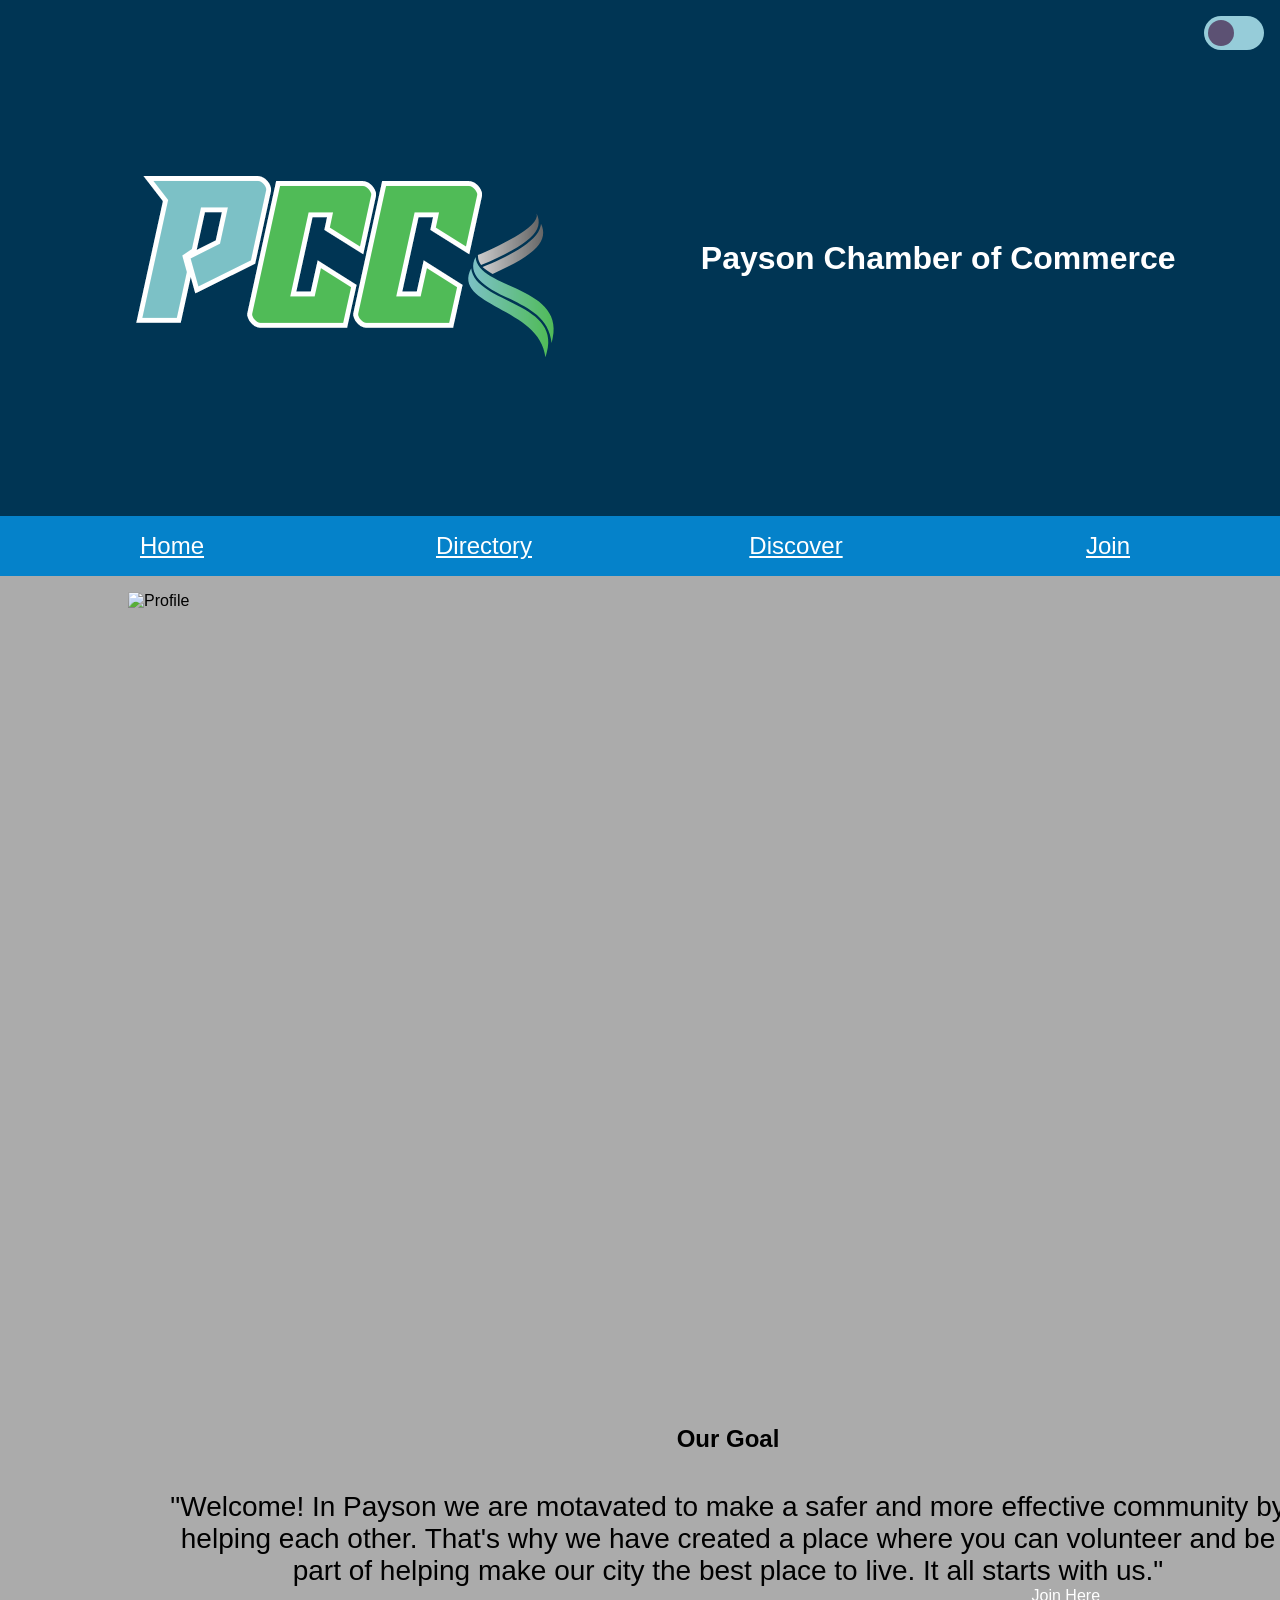
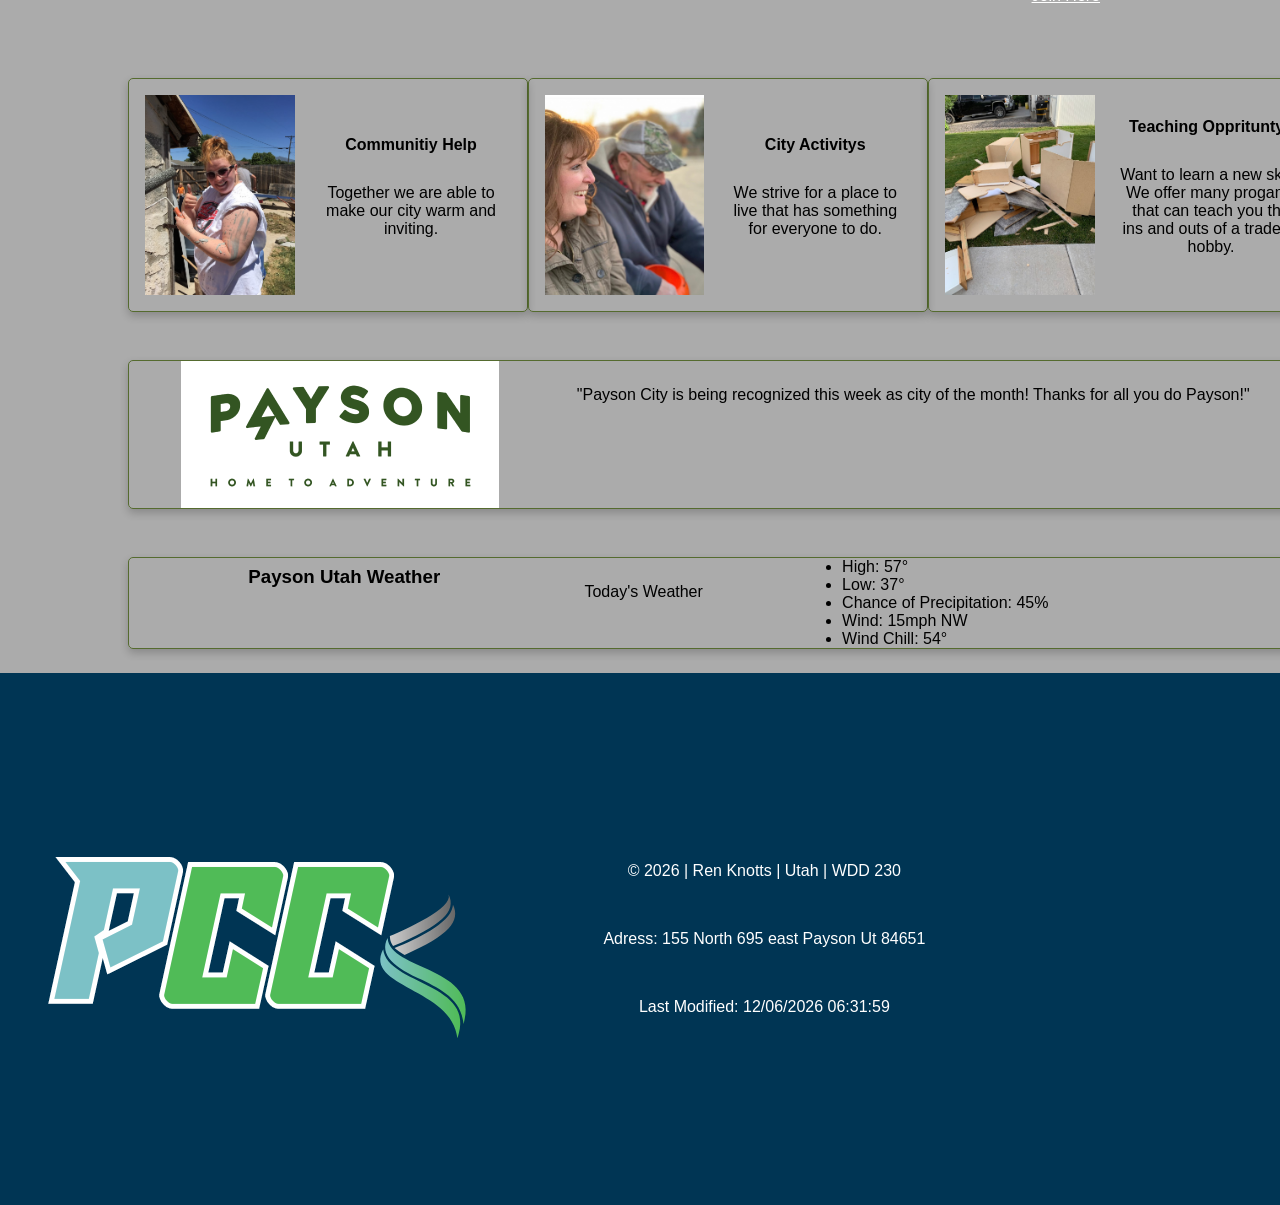
==== chamber/index.html @ fceb8f00 "push" ====
<!DOCTYPE html>
<html lang="en-US">
    <head>
        <meta charset="utf-8">
        <meta name="viewport" content="width=device-width,initial-scale=1.0">
        <title>Payson Chamber of Commerce and Discover</title>
        <meta name="description" content="Welcome to the Website for Paysons Chamber of Commerce, here we are motavated by making a safer, effective compunitiy by helping each other.">
        <meta name="author" content="Ren Knotts">
        <meta property="og:title" content="Ren Knotts | WDD 230 Home">
        <meta property="og:type" content="website">
        <meta property="og:url" content="https://renold031116.github.io">
        <meta property="image"  content="https://github.com/renold031116/wdd230/blob/main/images/family.png">
        <link rel="icon" href="favicon.ico">
        <link rel="stylesheet" href="styles/normalize.css">
        <link rel="stylesheet" href="styles/base.css">
        <link rel="stylesheet" href="styles/medium.css">
        <link rel="stylesheet" href="styles/larger.css">
      
    
    </head>
    <body>
        <header>
            <img class="logo" src="images/logo.png" alt="brand">
            <h1>Payson Chamber of Commerce</h1>
            <label class="switch" for="darkModeToggle">
                <input type="checkbox" id="darkModeToggle" onchange="darkMode()">
                <span class="slider round"></span>
            </label>
          </header>

          <nav class="navigation">
            <a href="index.html">Home</a>
            <a href="directory.html">Directory</a>
            <a href="discover.html">Discover</a>
            <a href="join.html">Join</a>
          </nav>

          <button id="menu"></button>
        <main class="grid">
            <source media="(max-width:960px)" srcset="image/wdd230-org-medium.webp">
            <source media="(max-width:400px)" srcset="image/wdd230-org-small.webp">
            <div class="hero">
            <img class="hero-image" src="images/wdd230-org-large.webp" alt="Profile" width="1500" height="960">
        </div> 
        <h2>Our Goal</h2>
        <div class="box">
            
            <p>"Welcome! In Payson we are motavated to make a safer and more effective community by helping each other. That's why we have created a place where you can volunteer and be part of helping make our city the best place to live. It all starts with us." <a class="button" href="join.html">Join Here</a></p>
            
    </div>
   
            <div class="one">
             
                <section class="card1">
                    
                <img src="images/serve.JPG" alt="help">
                <div class="content">
                    <h4>Communitiy Help</h4>
                <p>Together we are able to make our city warm and inviting.</p>

                </div>
            </section>
     
                <section class="card1">
                <img  src="images/friends.JPG" alt="help">
                <div class="content">
                    <h4>City Activitys</h4>
                    <p>We strive for a place to live that has something for everyone to do.</p>
                </div>
                 
            </section>
            
                <section class="card1">
                    <img  src="images/cleanup.JPG" alt="help">
                    <div class="content">     
                        <h4>Teaching Opprituntys</h4>
                        <p>Want to learn a new skill? We offer many progams that can teach you the ins and outs of a trade or hobby.</p>
                    </div>
                   
                </section>
            </div>

          
            
            <section class="card2">
                
                <img src="images/payson.png" alt="good">
                <p>"Payson City is being recognized this week as city of the month! Thanks for all you do Payson!"</p>

            </section>
            
            <section class="card2">
                <h3>Payson Utah Weather</h3>
                <p>Today's Weather
                    <ul> 
                       <li>High: 57&deg;</li>
                       <li>Low: 37&deg;</li>
                       <li>Chance of Precipitation: 45%</li>
                       <li>Wind: 15mph NW</li>
                       <li>Wind Chill: <span id="windChill"></span>&deg;</li>  
                </ul> </p>
                <script src="scripts/windchill.js"></script>
            

            </section>
        </main>
        <footer>
            <img class="logo1" src="images/logo.png" alt="brand">
            <section class="card">
            <p>&copy; <span id="year"></span> | Ren Knotts | Utah | WDD 230</p>
            <p>Adress: 155 North 695 east Payson Ut 84651</p>
            <p id="lastModified"></p>
        </section>
        </footer>
        <script src="scripts/getdates.js"></script>
    </body>
   
</html>
---- chamber/styles/base.css ----
@import url('https://fonts.googleapis.com/css2?family=Georgia&family=Arial+Black&display=swap');
*{
    margin: 0;
    padding: 0;
    box-sizing: border-box;
 }

.hero{
  display: flex;
  flex-direction: row;
  padding-top: 1rem;
  grid-column: 1/6;
}


  
  .hero img {
    width: 100%;
    height: auto;
    
  }
 
 
header{
    background: #003554; 
    color: white;
    font-family: Verdana, Geneva, Tahoma, sans-serif;
    padding: .5rem;
    display: flex;
    flex-direction: row;
    justify-content: space-evenly;
    align-items: center;
    grid-column: 1/6;
}
body{
    background-color:#ababab;
    grid-template-columns: 1fr 1fr 1fr 1fr 1fr;
    display: grid;
    font-family: Arial, Helvetica, sans-serif;
    font-size: medium;
    grid-column: 1/6;
}
nav{
    background-color:#0582CA ;
    flex-direction:row;
    padding: 1rem;
    grid-column: 1/6;
    font-size: 1.5em;
    text-align: center;
    display: flex;
   
}

nav a{
    color: white;
    list-style: none;
    color: #fff;
    
    text-align: center;
}

.box{
    padding: .5rem .75rem;
    text-align: center;
    font-size: 1.75rem;
    grid-column: 1/8;
    display: flex;
    align-content: center;
}
.button{
  margin-left: 60%;
font-size: medium;
    color:white;
    display: flex;
    flex-direction: row;
    margin-bottom: 1rem;
    justify-content: space-evenly;
   grid-column: 1.8;
   align-content: center;
}

#menu{
    padding: .5rem .75rem;
  }

  #menu::before {
    content: "☰";
   
    
  }
  .grid{
    display: grid;
    align-items: center;
}
.card1  {
    width: 400px;
    grid-column: 1/6;
    box-shadow: 0 4px 8px 0 rgba(0,0,0,0.2);
    border-radius: 5px;
    border: 1px solid darkolivegreen;
    margin-top: 1.5rem;
    margin-bottom: 1.5rem;
    justify-content: space-evenly;
   

  }

  .card2{
    width: 100%;
    grid-column: 1/6;
    box-shadow: 0 4px 8px 0 rgba(0,0,0,0.2);
    border-radius: 5px;
    border: 1px solid darkolivegreen;
    margin-top: 1.5rem;
    margin-bottom: 1.5rem;
   
  }
  .card3{
    width: 35%;
    grid-column: 1/6;
    display: flex;
    flex-direction: column;
    box-shadow: 0 4px 8px 0 rgba(0,0,0,0.2);
    border-radius: 5px;
    border: 1px solid darkolivegreen;
    margin-top: .5rem;
    margin-bottom: 1.5rem;
    padding-top: .5rem;
    padding-left: .5rem;
    padding-right: .5rem;
    padding-bottom: .5rem;
    background-color: aquamarine;
  }

  .card3 h2{
    background-color: #0582CA ;
    color:white;
    
  }
.card3 li {
padding-top: .5rem;
}
  #menu.open::before {
    content: "❎";
  }
  .card4{
    width: 35%;
    grid-column: 1/6;
    display: flex;
    flex-direction: column;
    box-shadow: 0 4px 8px 0 rgba(0,0,0,0.2);
    border-radius: 5px;
    border: 1px solid darkolivegreen;
    margin-top: .5rem;
    margin-bottom: 1.5rem;
    padding-left: .5rem;
    padding-right: .5rem;
    padding-bottom: .5rem;
    
    

  }

  
  .one{
    display: flex;
    grid-column: 1/6;
  }
 
  .card4 img{
    padding-top: .5rem;
    width: 515px;
    height: auto;
  }
 
  footer{
    background: #003554; 
    color: white;
    padding: 1rem;
    text-align: center;
    grid-column: 1/6;
    display: flex;
    flex-direction: row;

}

main {

    width:80%;
    grid-column: 1/6;
    margin: 0 auto;
    
    
}



h2{
  margin-top: 5%;
    text-align: center;
    padding: 5px;
    align-items: center;
    grid-column: 1/6;

}

h3, h4{
 
    text-align: center;
    padding: 5px;
    align-items: center;
    grid-column: 1/6;
    padding-top: .5rem;
    
    
}


p{
    text-align: center;
    
    padding: 25px;
    align-items: center;
    
}
.card{
  align-content: center;
  margin-left: 5%;
  justify-content: space-evenly;
}


.content{
  align-content: center;
  
}
.card2{
  display: flex;
  flex-direction: row;
  justify-content: space-evenly;
 
}
.card1{
  display: flex;
  flex-direction: row;
 
}
.card1 img{
    
    width:200px;
    height: 200px;
    margin-top: 1rem;
    margin-bottom: 1rem;
    margin-left: 1rem;
   
    

}




  
  .switch {
    position: absolute;
    top: 1rem;
    right: 1rem;
    width: 60px;
    height: 34px;
  }
  
  .switch input { 
    opacity: 0;
    width: 0;
    height: 0;
  }
  
  .slider {
    position: absolute;
    cursor: pointer;
    top: 0;
    left: 0;
    right: 0;
    bottom: 0;
    background-color: #96CCD9;
    -webkit-transition: .4s;
    transition: .4s;
  }
  
  .slider:before {
    position: absolute;
    content: "";
    height: 26px;
    width: 26px;
    left: 4px;
    bottom: 4px;
    background-color: #5C5173;
    -webkit-transition: .4s;
    transition: .4s;
  }
  
  input:checked + .slider {
    background-color: black;
  }
  
  input:focus + .slider {
    box-shadow: 0 0 1px black;
  }
  
  input:checked + .slider:before {
    -webkit-transform: translateX(26px);
    -ms-transform: translateX(26px);
    transform: translateX(26px);
  }

  .dark-mode {
    background-color: black;
    color: white;
  }
  
  .slider.round {
    border-radius: 34px;
  }
  
  .slider.round:before {
    border-radius: 50%;
  }
  .label {
    font-family: Arial, sans-serif;
    font-weight: 700;
  }
  
  #visits {
    color: navy;
    font-weight: bolder;
    font-size: larger;
  }
---- chamber/styles/medium.css ----
@media screen and (min-width: 500px) {
    .header-content {
        flex-direction: row;
    } 

      
    .navigation {
        flex-direction: row;
    }
  
    .navigation a {
        display: block;
        flex: 1 1 100%;
    }   

    #menu{
        display: none;
    }

    .goals-grid, .business-grid {
        grid-template-columns: 1fr 1fr;
    }

    .logo {
        flex-direction: row;
        
       }
    }
---- chamber/styles/larger.css ----
@media screen and (min-width: 600px) {
    .navigation {
        flex-direction: row;
    }

    
  
    .navigation a {
        display: block;
        flex: 1 1 100%;
    }   

    #menu{
        display: none;
    }

    .container {
        display: flex;
        flex-direction: row;
        grid-gap: 1.5rem;
    }



    .google-map iframe {
        height: 650px;
    }
}
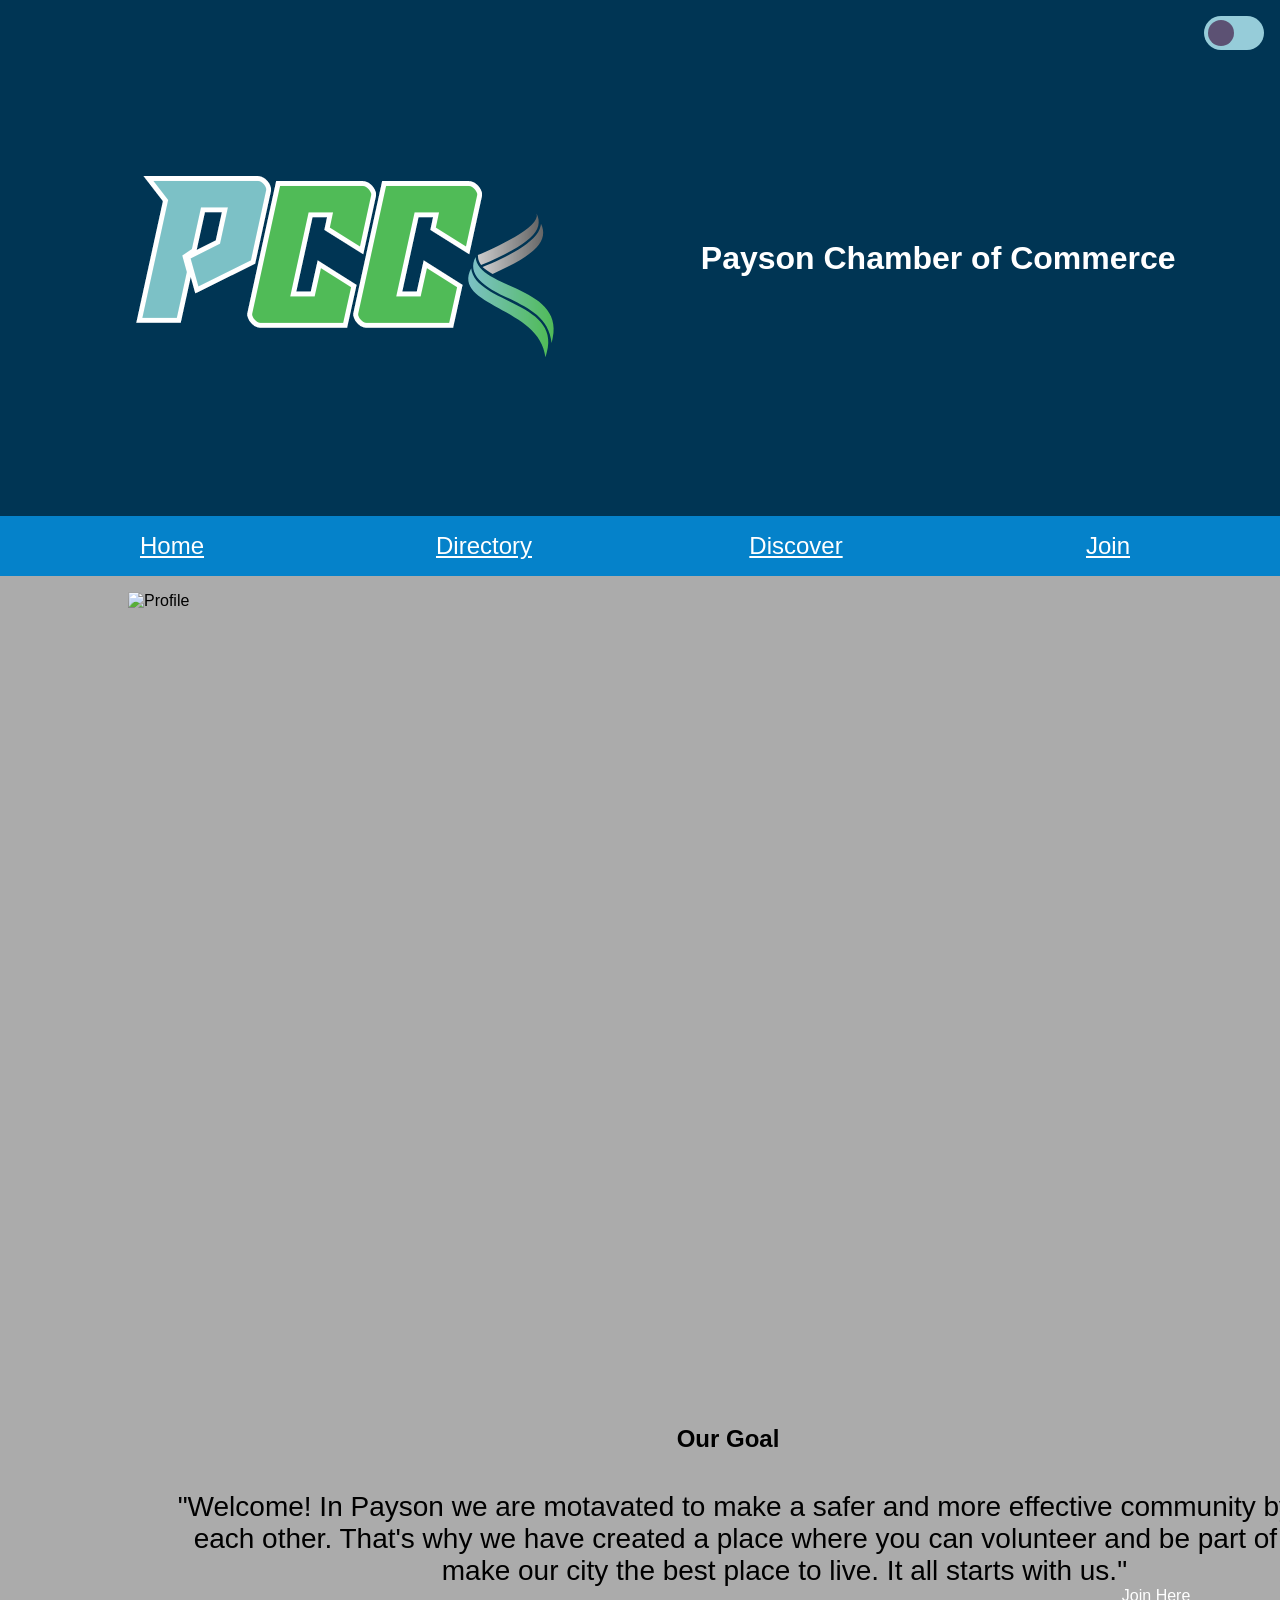
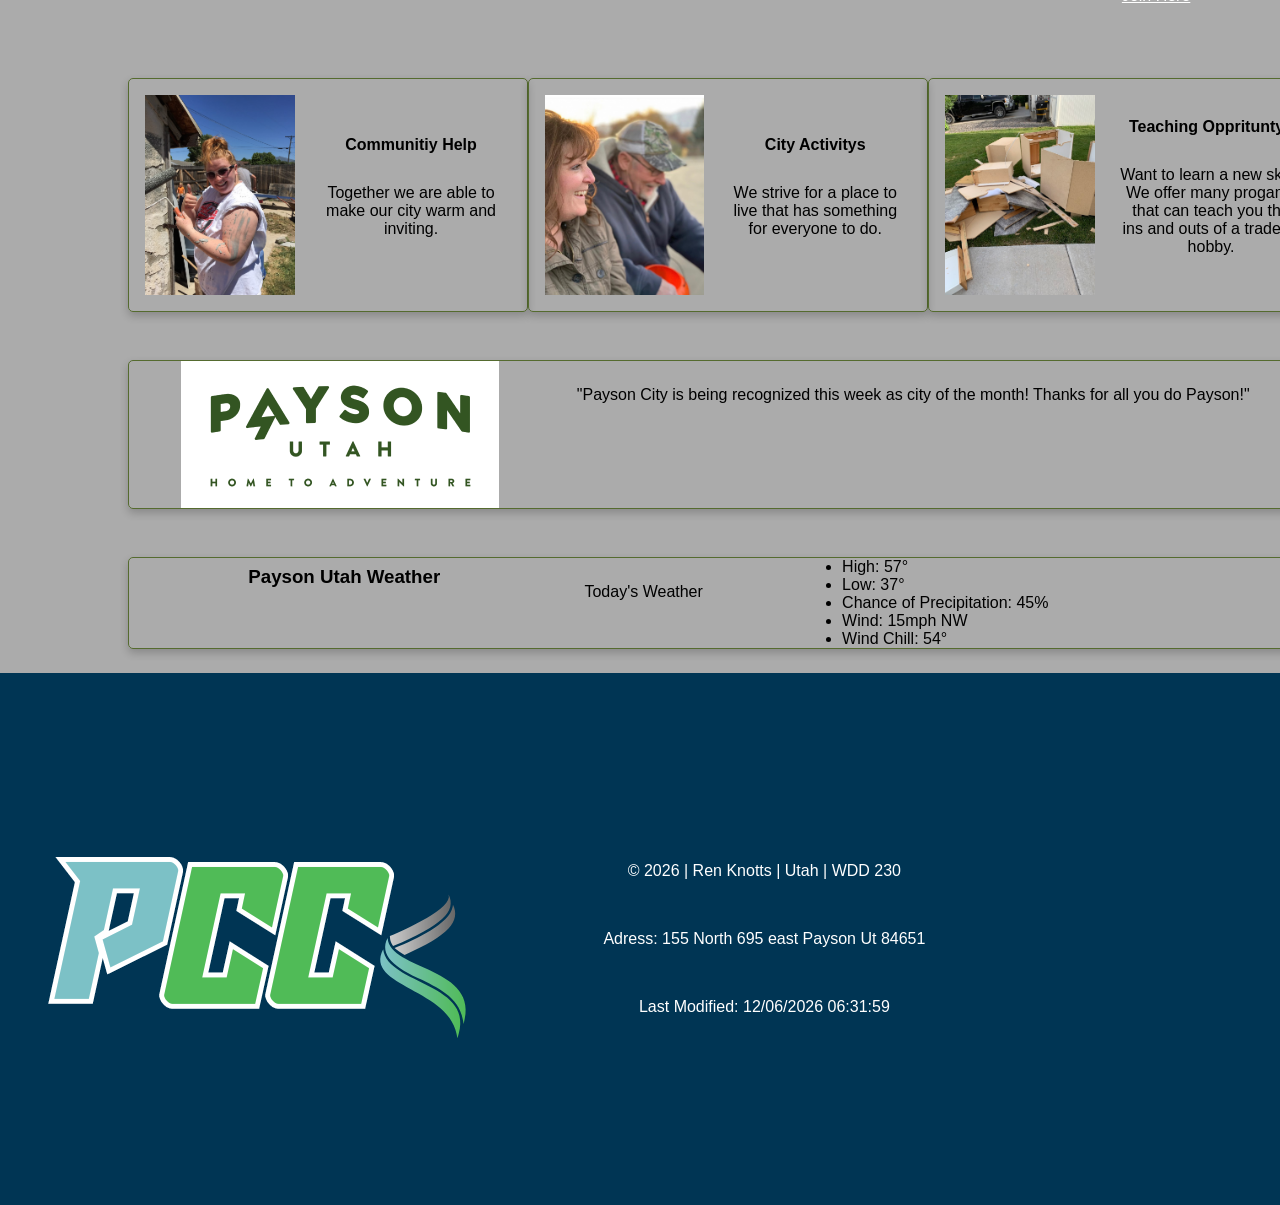
==== commit 04143c52: "push" ====
--- a/chamber/index.html
+++ b/chamber/index.html
@@ -103,6 +103,15 @@
             
 
             </section>
+            <section class="card">
+                <h3>Information</h3>
+                <figure>
+                    <img id="weather-icon" src="" alt="">
+                    <span id="current-temp"></span>
+                    <figcaption></figcaption>
+                </figure>
+                <p>Page Visits: <span class="number"></span></p>
+        </section>
         </main>
         <footer>
             <img class="logo1" src="images/logo.png" alt="brand">
@@ -113,6 +122,7 @@
         </section>
         </footer>
         <script src="scripts/getdates.js"></script>
+        <script src="scripts/weather.js"></script>
     </body>
    
 </html>
--- a/chamber/styles/base.css
+++ b/chamber/styles/base.css
@@ -335,3 +335,17 @@
     font-weight: bolder;
     font-size: larger;
   }
+  figure {
+    display: flex;
+    align-items: center;
+    justify-content: center;
+    font-size: 1.25rem;
+  }
+
+  figure img {
+    width: 25%;
+    height: auto;
+  }
+  #current-temp, figcaption {
+    margin-right: 10px;
+  }
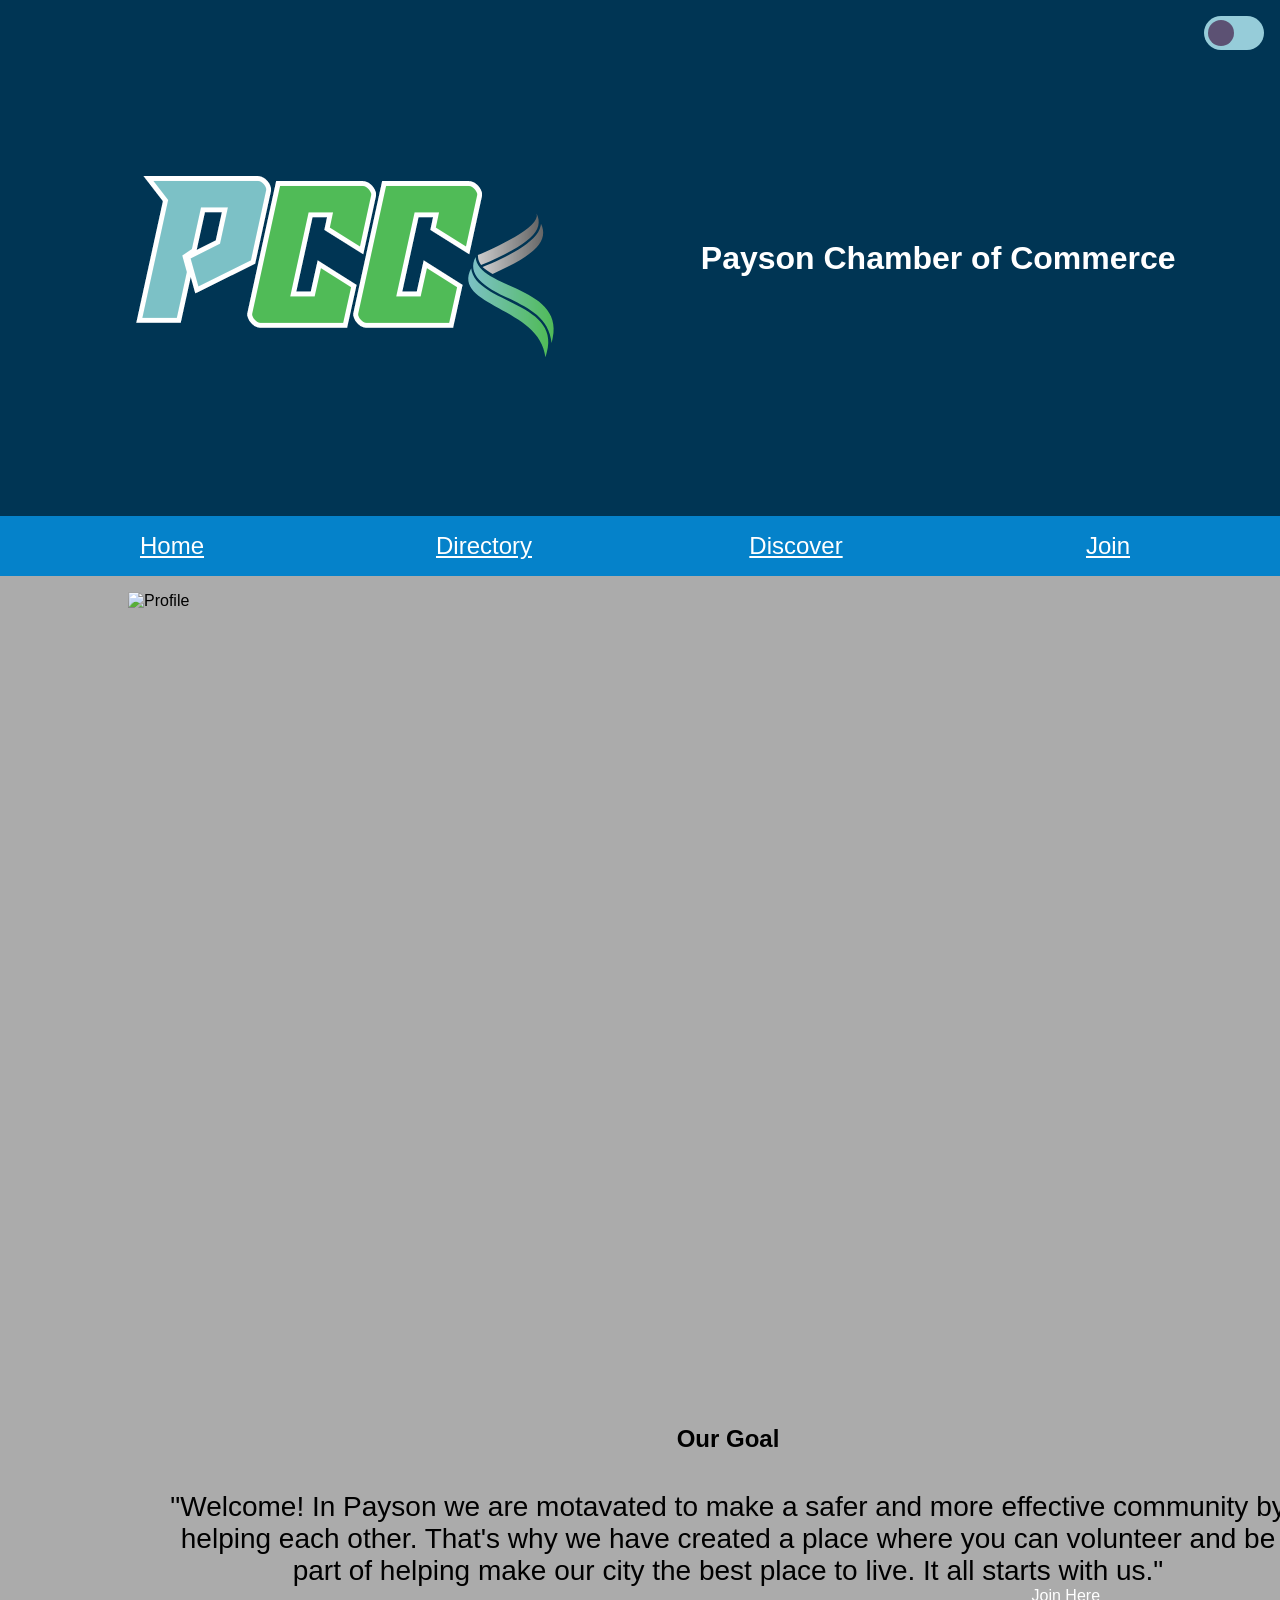
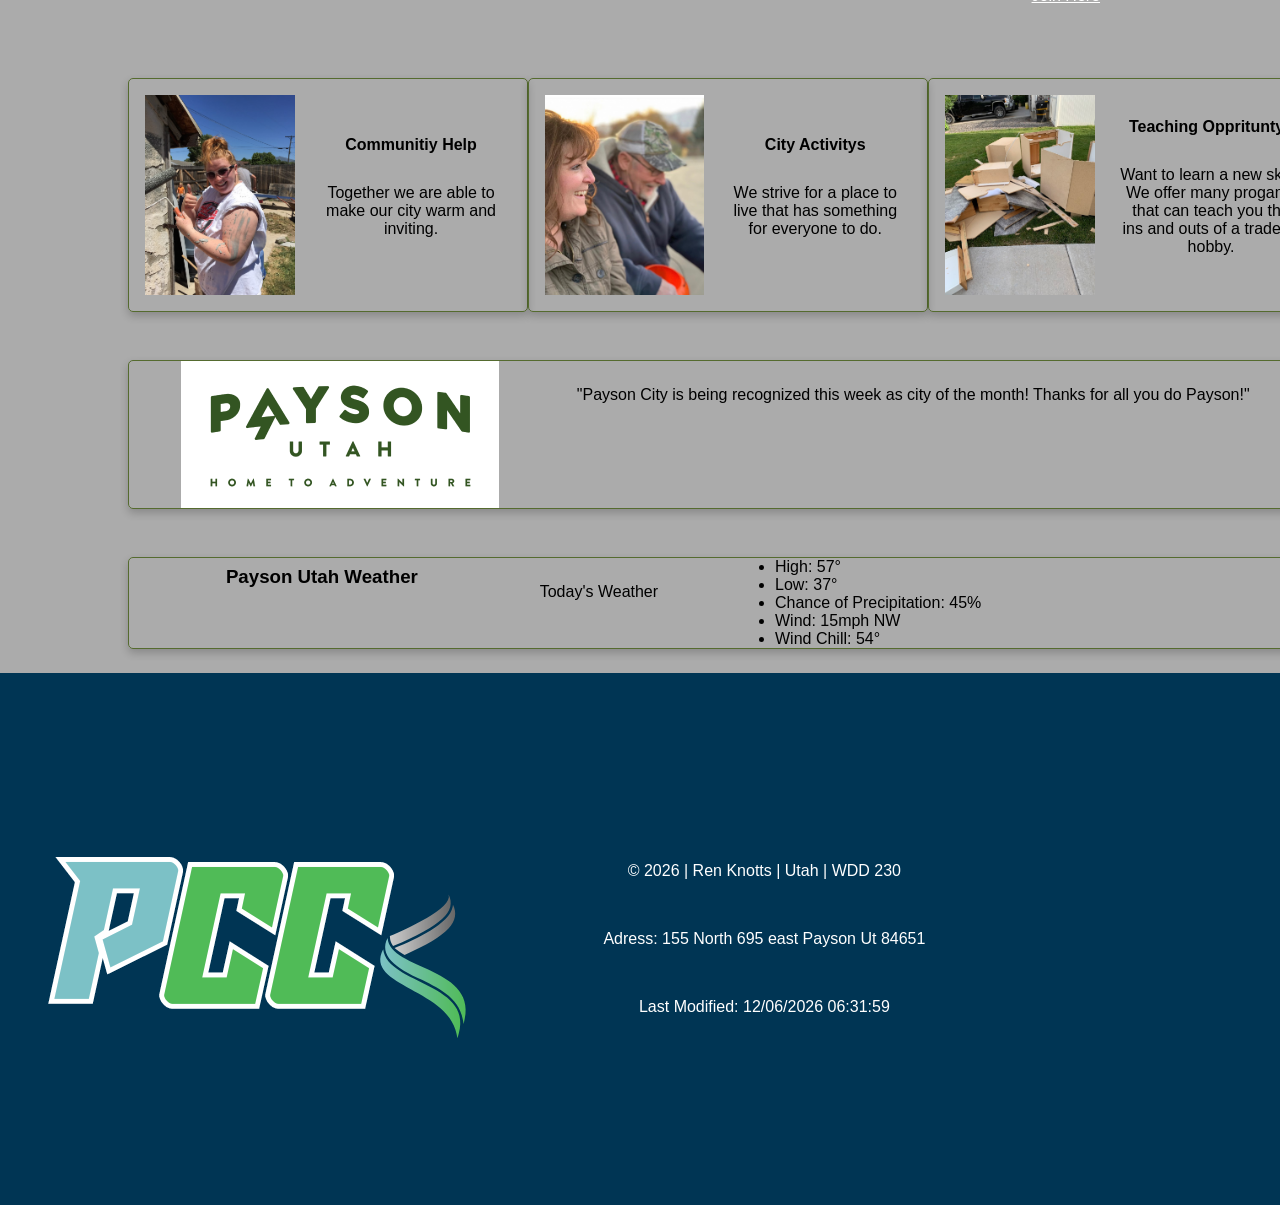
==== commit 6ccbeadb: "push" ====
--- a/chamber/index.html
+++ b/chamber/index.html
@@ -100,18 +100,13 @@
                        <li>Wind Chill: <span id="windChill"></span>&deg;</li>  
                 </ul> </p>
                 <script src="scripts/windchill.js"></script>
-            
-
-            </section>
-            <section class="card">
-                <h3>Information</h3>
                 <figure>
                     <img id="weather-icon" src="" alt="">
                     <span id="current-temp"></span>
                     <figcaption></figcaption>
                 </figure>
-                <p>Page Visits: <span class="number"></span></p>
-        </section>
+            </section>
+           
         </main>
         <footer>
             <img class="logo1" src="images/logo.png" alt="brand">
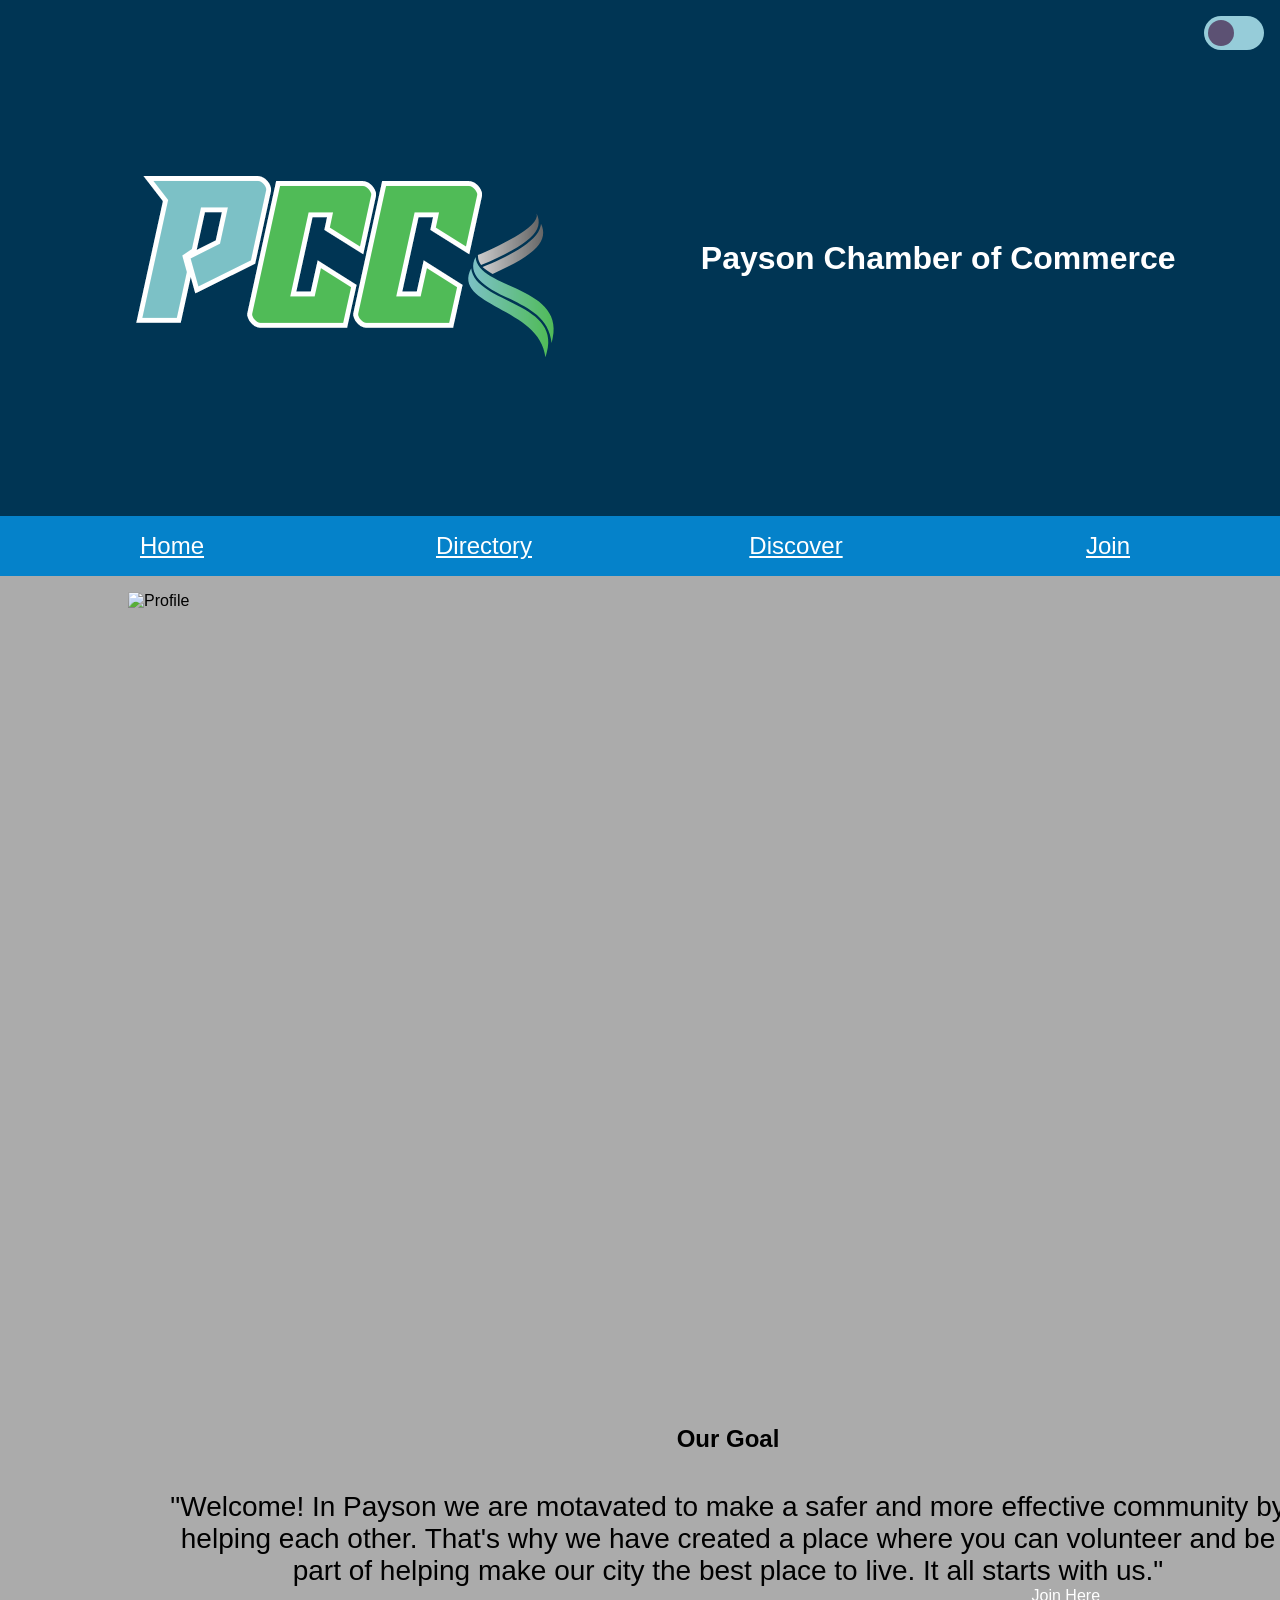
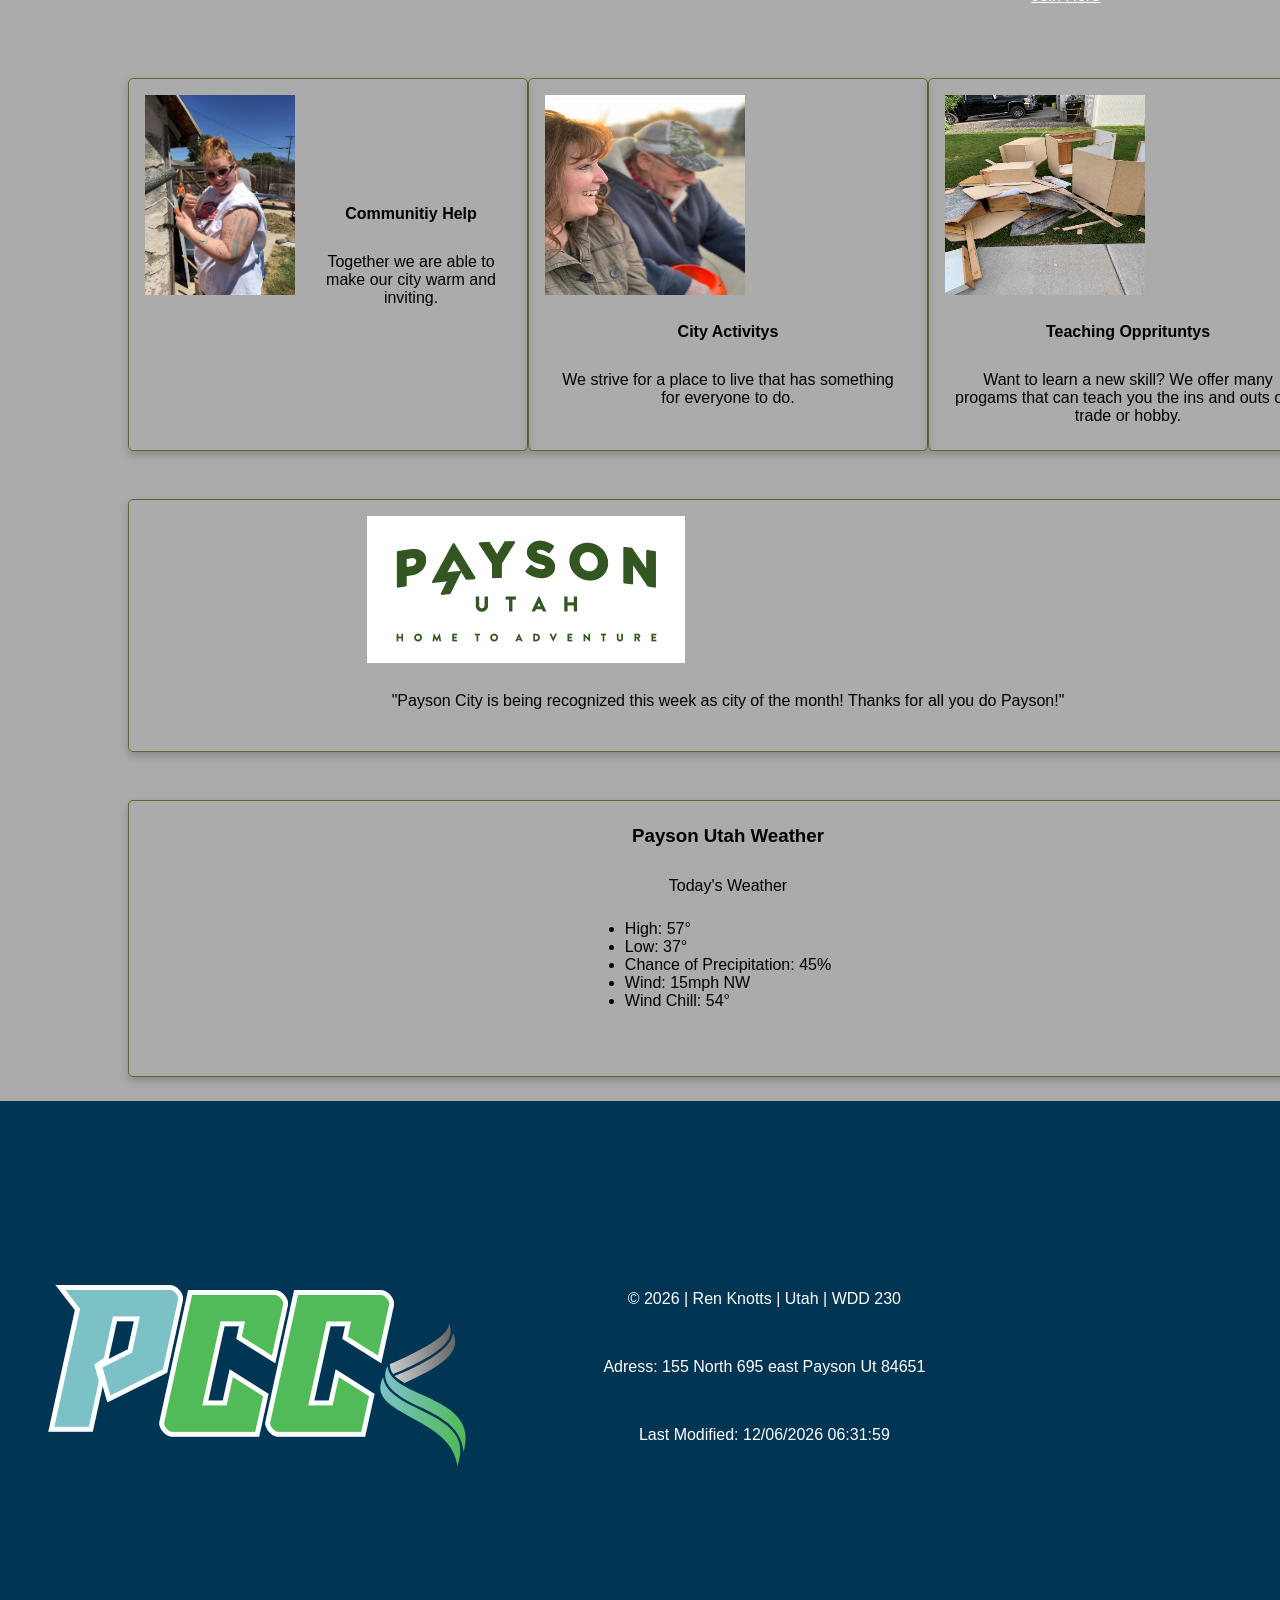
==== commit 65bae022: "push" ====
--- a/chamber/index.html
+++ b/chamber/index.html
@@ -60,8 +60,9 @@
 
                 </div>
             </section>
-     
-                <section class="card1">
+            
+     <div class="card1">
+                <section>
                 <img  src="images/friends.JPG" alt="help">
                 <div class="content">
                     <h4>City Activitys</h4>
@@ -69,8 +70,9 @@
                 </div>
                  
             </section>
-            
-                <section class="card1">
+            </div>
+            <div class="card1">
+                <section>
                     <img  src="images/cleanup.JPG" alt="help">
                     <div class="content">     
                         <h4>Teaching Opprituntys</h4>
@@ -78,18 +80,20 @@
                     </div>
                    
                 </section>
+                </div>
             </div>
 
           
-            
-            <section class="card2">
+            <div class="card2">
+            <section>
                 
                 <img src="images/payson.png" alt="good">
                 <p>"Payson City is being recognized this week as city of the month! Thanks for all you do Payson!"</p>
 
             </section>
-            
-            <section class="card2">
+        </div>
+            <div class="card2">
+            <section>
                 <h3>Payson Utah Weather</h3>
                 <p>Today's Weather
                     <ul> 
@@ -106,7 +110,7 @@
                     <figcaption></figcaption>
                 </figure>
             </section>
-           
+           </div>
         </main>
         <footer>
             <img class="logo1" src="images/logo.png" alt="brand">
--- a/chamber/styles/base.css
+++ b/chamber/styles/base.css
@@ -238,7 +238,7 @@
   display: flex;
   flex-direction: row;
   justify-content: space-evenly;
- 
+ padding: 1rem;
 }
 .card1{
   display: flex;
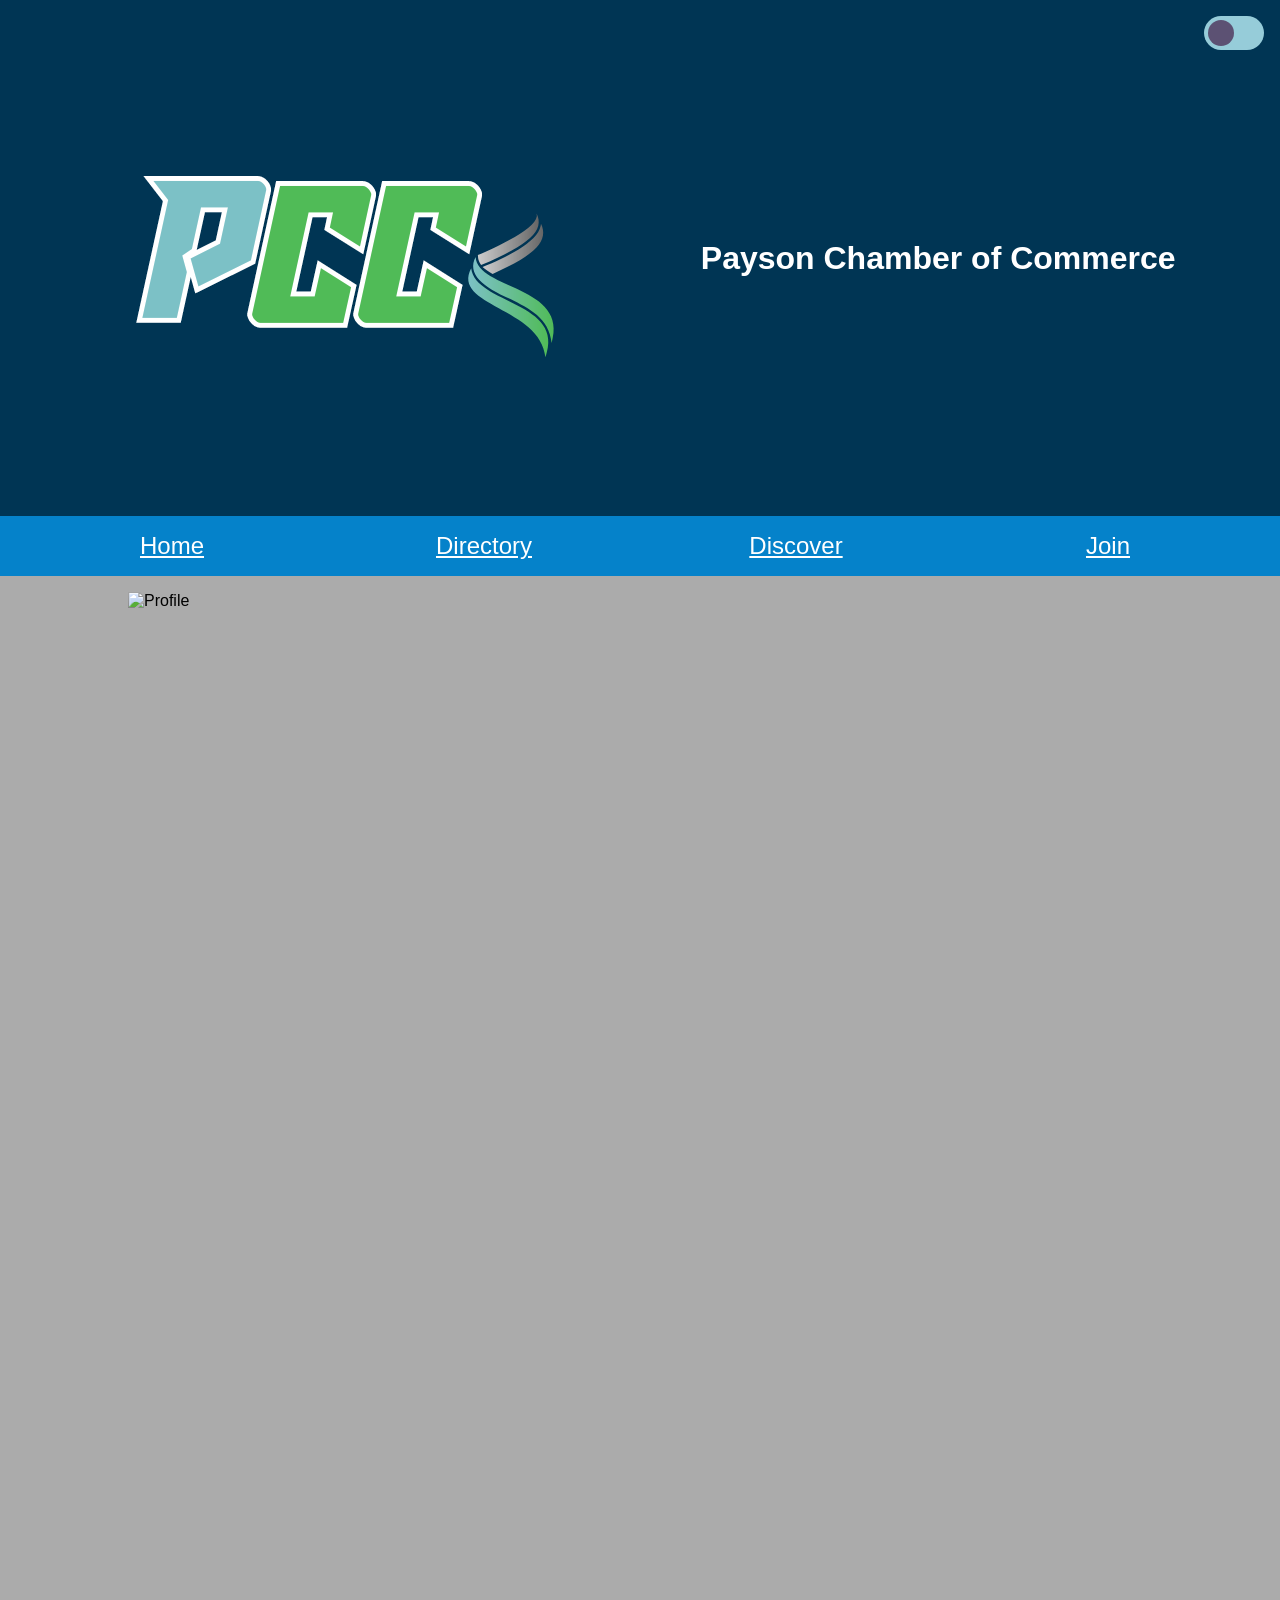
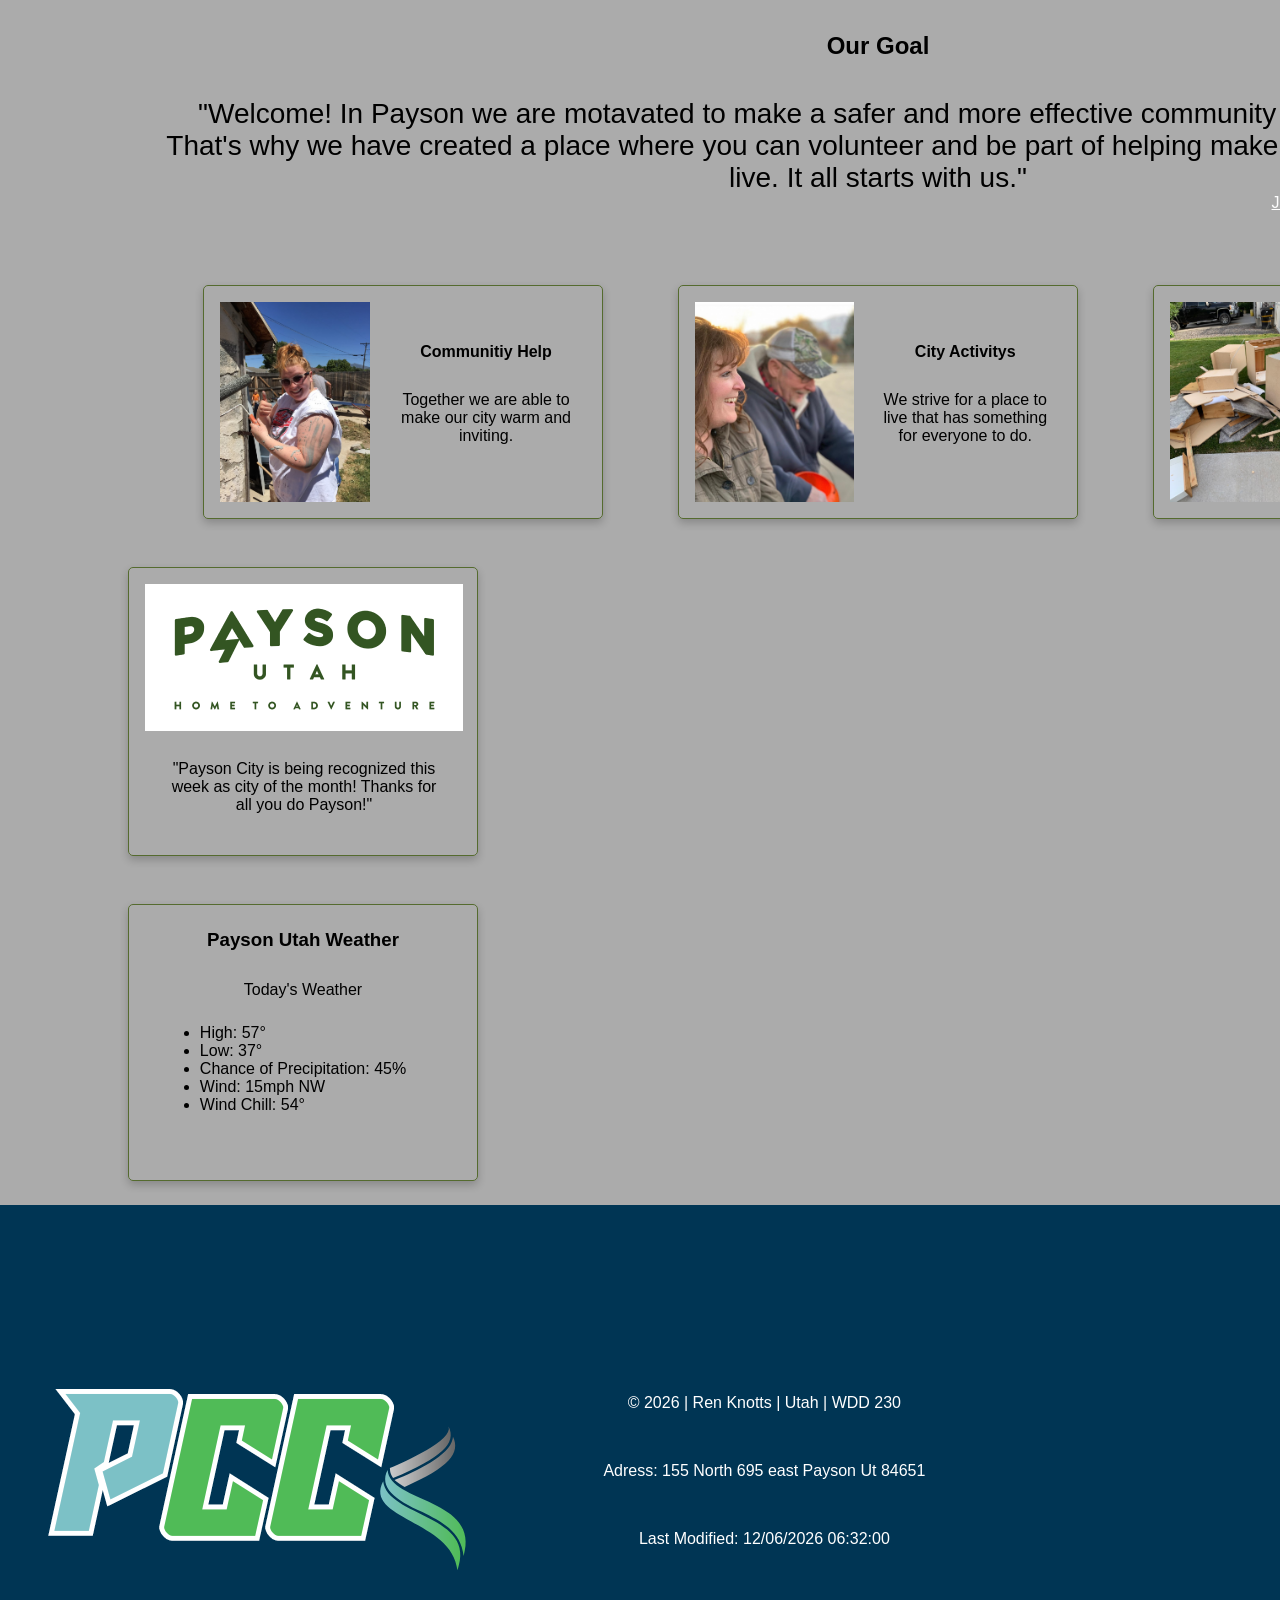
==== commit e5043d47: "push" ====
--- a/chamber/index.html
+++ b/chamber/index.html
@@ -58,21 +58,21 @@
                     <h4>Communitiy Help</h4>
                 <p>Together we are able to make our city warm and inviting.</p>
 
-                </div>
+                
             </section>
             
-     <div class="card1">
-                <section>
+     
+                <section class="card1">
                 <img  src="images/friends.JPG" alt="help">
                 <div class="content">
                     <h4>City Activitys</h4>
                     <p>We strive for a place to live that has something for everyone to do.</p>
-                </div>
+                
                  
             </section>
-            </div>
-            <div class="card1">
-                <section>
+            
+           
+                <section class="card1">
                     <img  src="images/cleanup.JPG" alt="help">
                     <div class="content">     
                         <h4>Teaching Opprituntys</h4>
@@ -80,7 +80,7 @@
                     </div>
                    
                 </section>
-                </div>
+                
             </div>
 
           
@@ -111,6 +111,7 @@
                 </figure>
             </section>
            </div>
+          
         </main>
         <footer>
             <img class="logo1" src="images/logo.png" alt="brand">
--- a/chamber/styles/base.css
+++ b/chamber/styles/base.css
@@ -5,6 +5,7 @@
     box-sizing: border-box;
  }
 
+
 .hero{
   display: flex;
   flex-direction: row;
@@ -15,8 +16,8 @@
 
   
   .hero img {
-    width: 100%;
-    height: auto;
+   width: 100%;
+   height: 0 auto;
     
   }
  
@@ -100,19 +101,24 @@
     border: 1px solid darkolivegreen;
     margin-top: 1.5rem;
     margin-bottom: 1.5rem;
-    justify-content: space-evenly;
+    justify-content: space-between;
+  
+
    
 
   }
 
   .card2{
-    width: 100%;
+    width: 350px;
     grid-column: 1/6;
     box-shadow: 0 4px 8px 0 rgba(0,0,0,0.2);
     border-radius: 5px;
     border: 1px solid darkolivegreen;
     margin-top: 1.5rem;
     margin-bottom: 1.5rem;
+    justify-content: space-between;
+    
+    
    
   }
   .card3{
@@ -165,6 +171,7 @@
   .one{
     display: flex;
     grid-column: 1/6;
+    justify-content: space-evenly;
   }
  
   .card4 img{
@@ -256,6 +263,56 @@
     
 
 }
+
+#benefits {
+  margin: 0 auto;
+  max-width: 50%;
+  grid-column: 1/6;
+
+}
+
+.bronze, .silver, .gold{
+  display: flex;
+  flex-direction: column;
+  box-shadow: 0 4px 8px 0 rgba(0,0,0,0.2);
+  border-radius: 5px;
+  border: 1px solid black;
+  margin-top: 1.75rem;
+  margin-bottom: 1.75rem;
+  width: 100%;
+  height: auto;
+  text-align: center;
+  justify-content: space-evenly;
+}  
+
+#benefits h2 {
+  background-color:aquamarine;
+  color: white;
+  font-size: 2rem;
+  padding: 1rem;
+  margin-top:0px;
+}
+
+#benefits h3 {
+  font-size: 1.25rem;
+  margin-top:0;
+}
+
+#benefits ul{
+  list-style-type: none;
+  display: flex;
+  flex-direction: column;
+  text-align: left;
+  line-height: 1.5rem;;
+}
+
+#benfits li {
+  display: grid;
+  grid-template-columns: 1fr 1fr;
+  padding: 1rem;
+  
+}
+
 
 
 
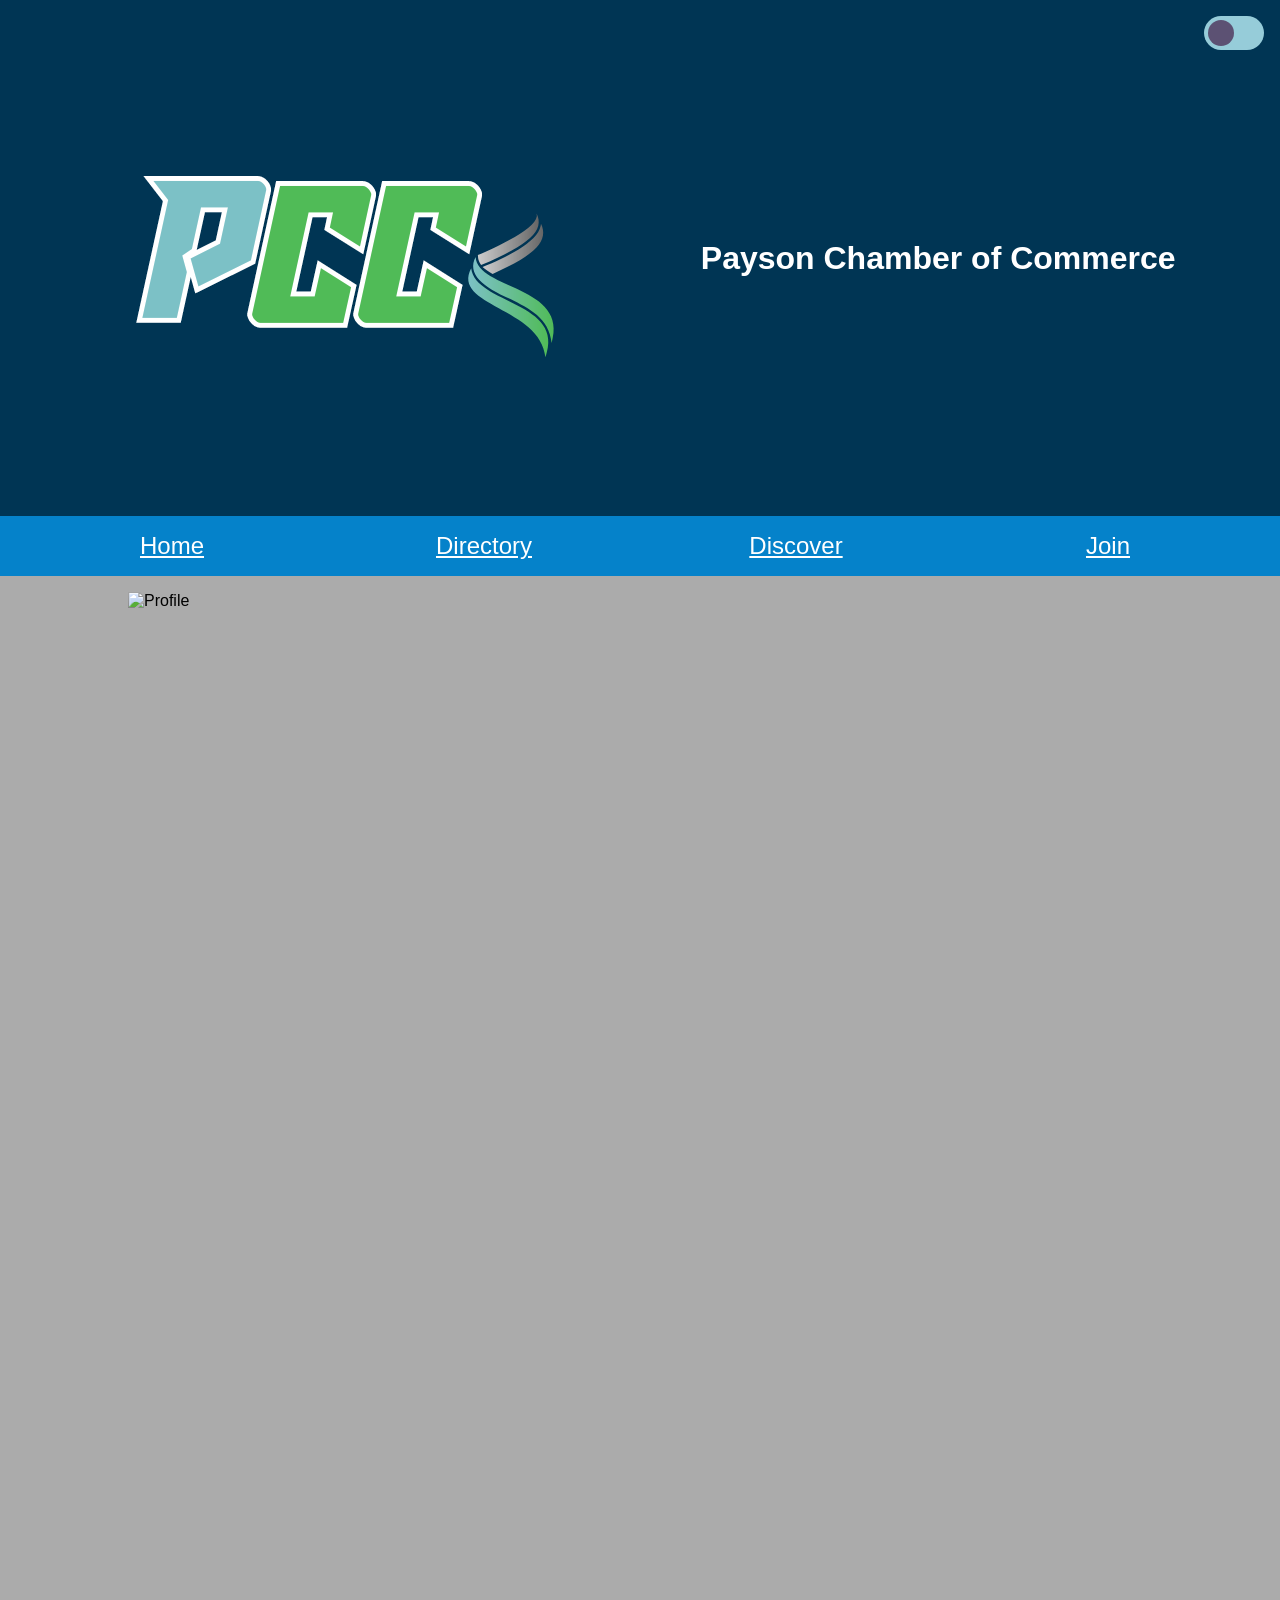
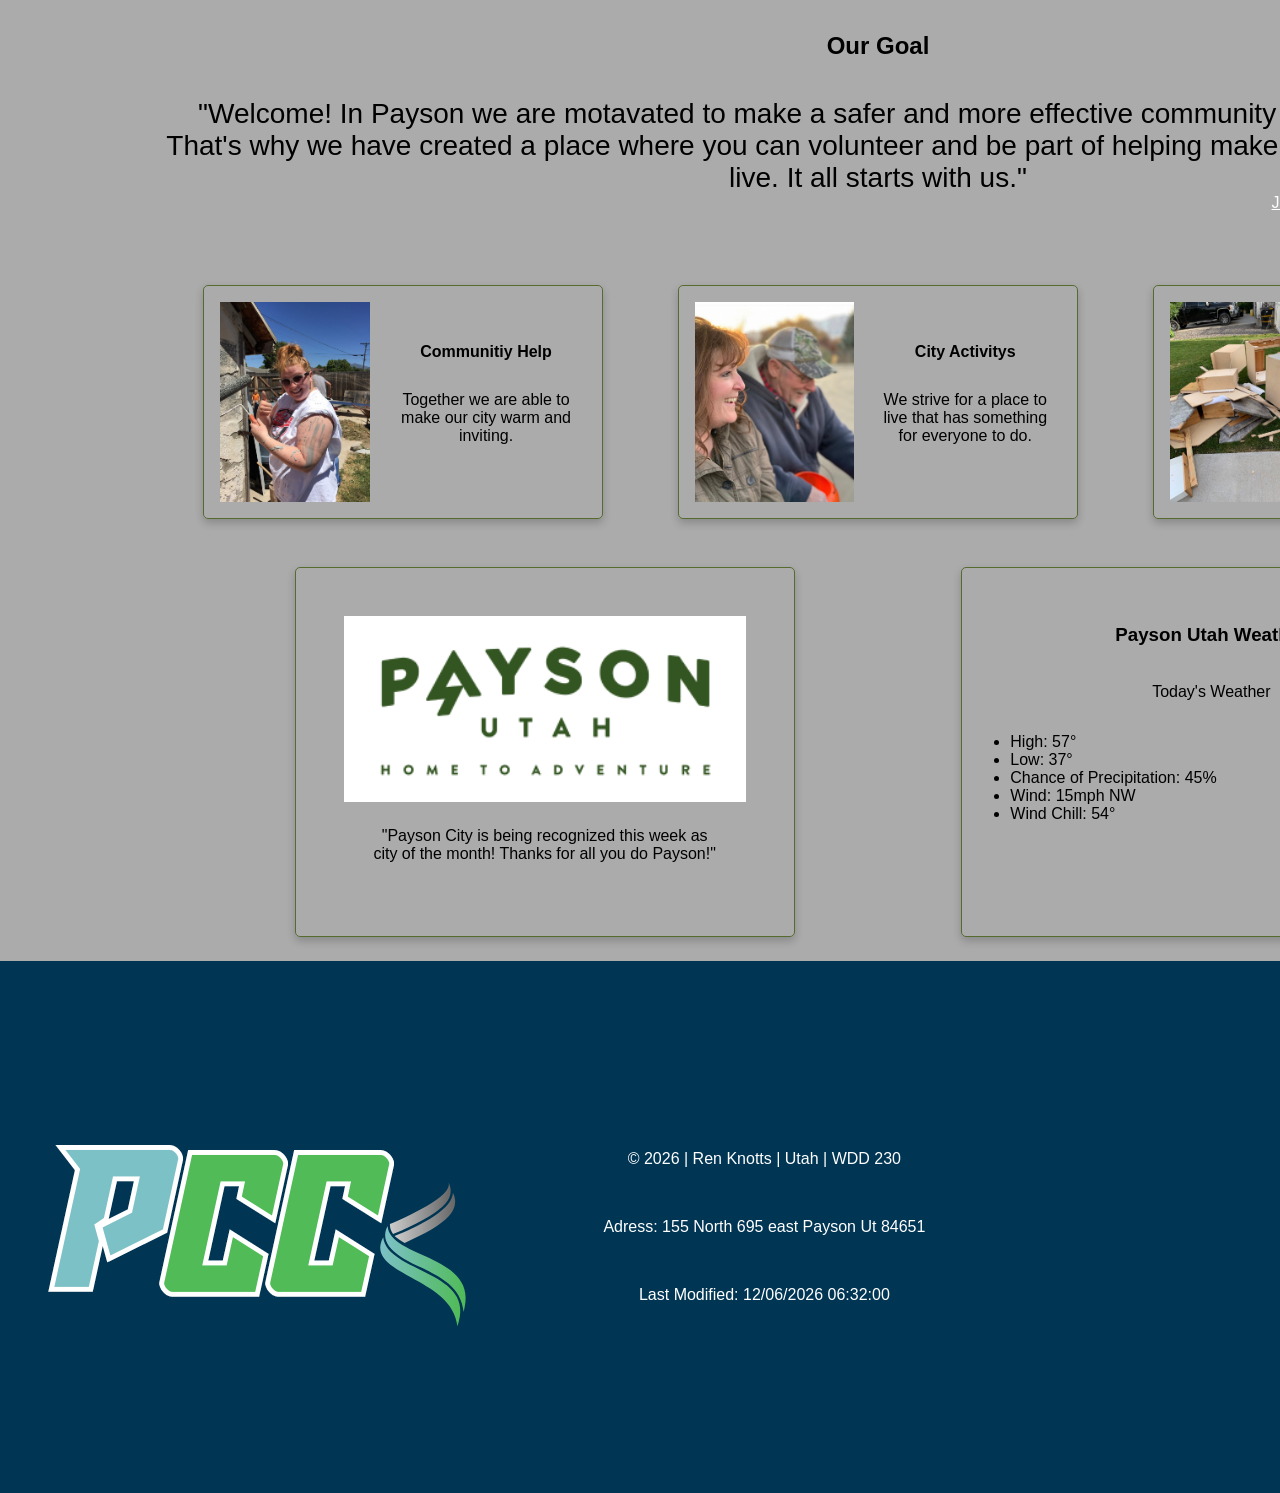
==== commit 83dc6eea: "push" ====
--- a/chamber/index.html
+++ b/chamber/index.html
@@ -84,16 +84,16 @@
             </div>
 
           
-            <div class="card2">
-            <section>
+            <div class="one">
+            <section class="card2">
                 
                 <img src="images/payson.png" alt="good">
                 <p>"Payson City is being recognized this week as city of the month! Thanks for all you do Payson!"</p>
 
             </section>
-        </div>
-            <div class="card2">
-            <section>
+        
+            
+            <section class="card2">
                 <h3>Payson Utah Weather</h3>
                 <p>Today's Weather
                     <ul> 
--- a/chamber/styles/base.css
+++ b/chamber/styles/base.css
@@ -109,7 +109,7 @@
   }
 
   .card2{
-    width: 350px;
+    width: 500px;
     grid-column: 1/6;
     box-shadow: 0 4px 8px 0 rgba(0,0,0,0.2);
     border-radius: 5px;
@@ -243,9 +243,9 @@
 }
 .card2{
   display: flex;
-  flex-direction: row;
-  justify-content: space-evenly;
- padding: 1rem;
+  flex-direction: column;
+  justify-content: space-between;
+ padding: 3rem;
 }
 .card1{
   display: flex;
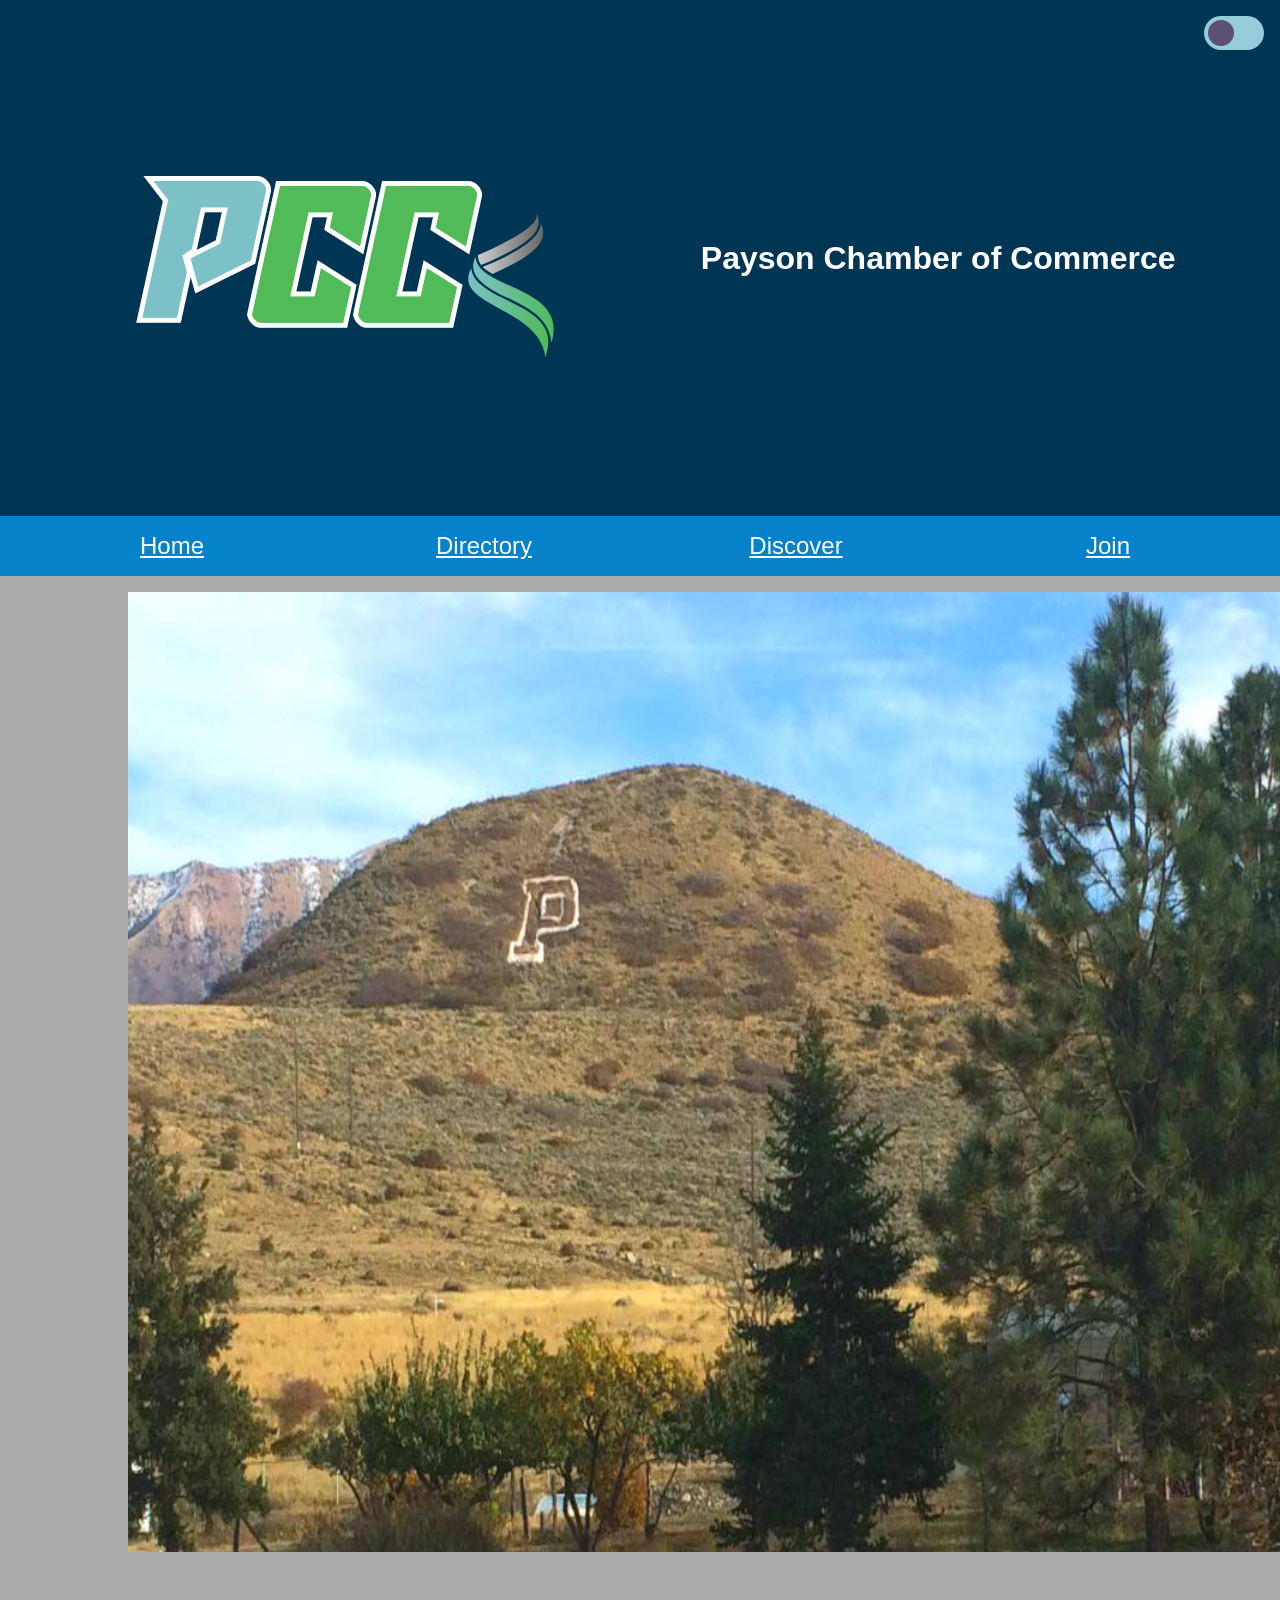
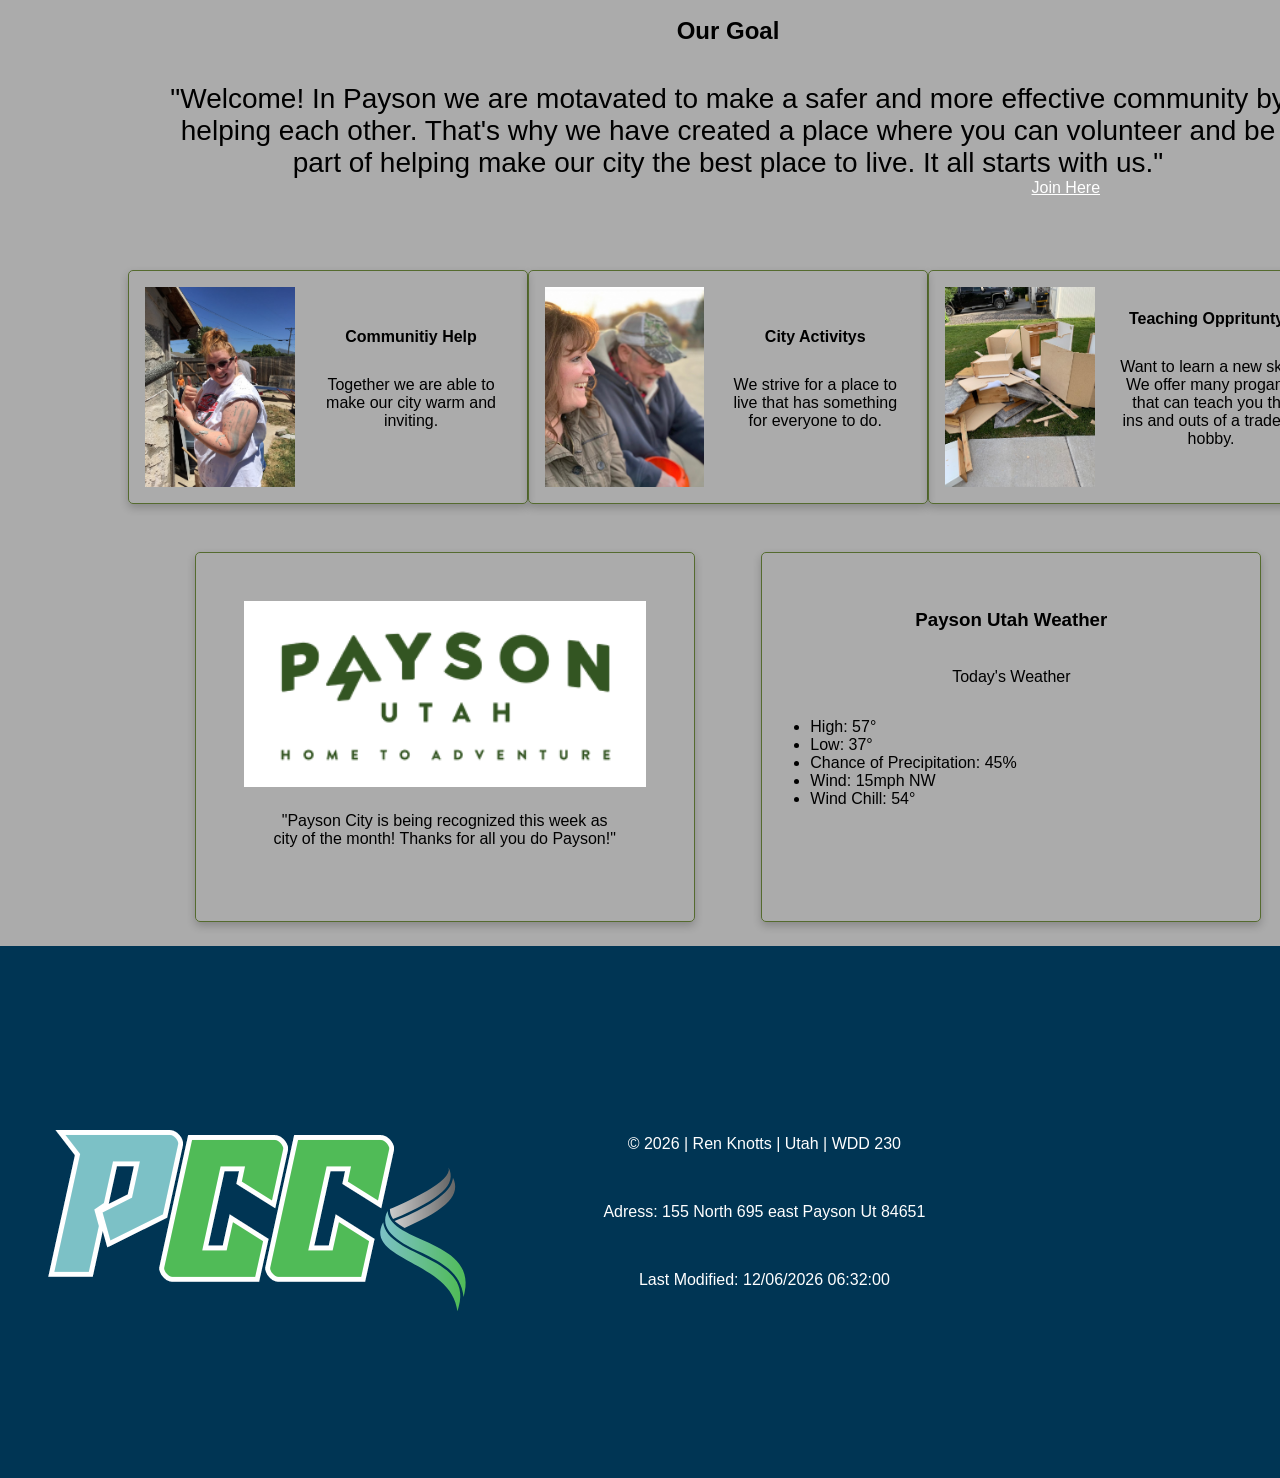
==== commit a4ee919f: "push" ====
--- a/chamber/index.html
+++ b/chamber/index.html
@@ -13,7 +13,6 @@
         <link rel="icon" href="favicon.ico">
         <link rel="stylesheet" href="styles/normalize.css">
         <link rel="stylesheet" href="styles/base.css">
-        <link rel="stylesheet" href="styles/medium.css">
         <link rel="stylesheet" href="styles/larger.css">
       
     
@@ -40,7 +39,7 @@
             <source media="(max-width:960px)" srcset="image/wdd230-org-medium.webp">
             <source media="(max-width:400px)" srcset="image/wdd230-org-small.webp">
             <div class="hero">
-            <img class="hero-image" src="images/wdd230-org-large.webp" alt="Profile" width="1500" height="960">
+            <img class="hero-image" src="images/pmount.webp" alt="Profile" width="1500" height="960">
         </div> 
         <h2>Our Goal</h2>
         <div class="box">
--- a/chamber/styles/base.css
+++ b/chamber/styles/base.css
@@ -266,8 +266,8 @@
 
 #benefits {
   margin: 0 auto;
-  max-width: 50%;
-  grid-column: 1/6;
+  max-width: 100%;
+
 
 }
 
@@ -282,7 +282,7 @@
   width: 100%;
   height: auto;
   text-align: center;
-  justify-content: space-evenly;
+  
 }  
 
 #benefits h2 {
